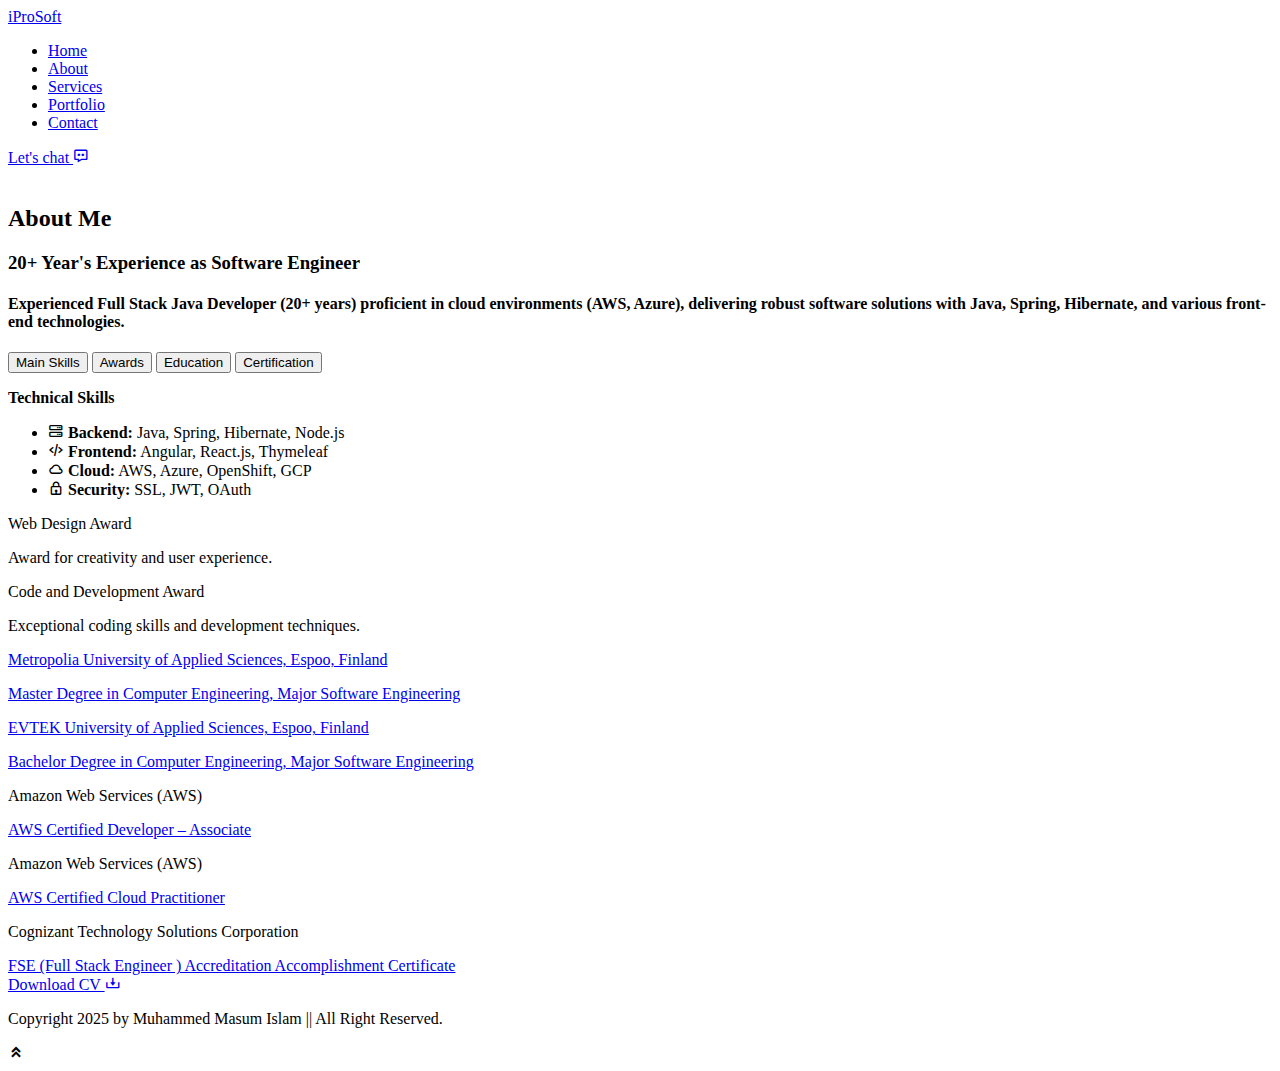
==== pages/about.html @ 1f495770 "Refactoring the website" ====
<!DOCTYPE html>
<html lang="en">
<head>
    <meta charset="UTF-8">
    <meta name="viewport" content="width=device-width, initial-scale=1.0">
    <title>About - iProSoft</title>
    <!-- Same head content as index.html -->
    <script type="text/javascript" src="https://cdn.jsdelivr.net/npm/@emailjs/browser@4/dist/email.min.js"></script>
    <script src="https://unpkg.com/scrollreveal"></script>
    <script src="https://cdn.jsdelivr.net/npm/swiper@10/swiper-bundle.min.js"></script>
    <script src="https://cdnjs.cloudflare.com/ajax/libs/mixitup/3.3.1/mixitup.min.js"></script>
    <link rel="stylesheet" href="style.css">
    <link href='https://unpkg.com/boxicons@2.1.4/css/boxicons.min.css' rel='stylesheet'>
    <link rel="stylesheet" href="https://cdn.jsdelivr.net/npm/swiper@10/swiper-bundle.min.css"/>
    <link rel="icon" type="image/x-icon" href="../img/favicon.ico">
</head>
<body>
    <div class="overlay"></div>
    <!-- Same header as index.html -->
    <header>
        <a href="../index.html" class="logo"><span>iProSoft </span></a> 
        <ul class="navlist">
            <li><a href="../index.html">Home</a></li>
            <li><a href="about.html" class="active">About</a></li>
            <li><a href="services.html">Services</a></li>
            <li><a href="portfolio.html">Portfolio</a></li>
            <li><a href="contact.html">Contact</a></li>
        </ul>
        <div class="right-header">
            <a href="contact.html" class="btn">Let's chat <i class='bx bx-message-dots' ></i></a>
            <div class="menu-icon">
                <div class="bar"></div>
            </div>
        </div>
    </header>

    <section class="about" id="about">
        <div class="about-img">
            <img src="img/masum_aboutyMe.jpg" alt="" class="aboutHero">
        </div>
        <div class="about-content">
            <h2 class="heading">About Me</h2>
            <h3>20+ Year's Experience as Software Engineer</h3>
            <h4>Experienced Full Stack Java Developer (20+ years) proficient in cloud environments (AWS, Azure), delivering robust software solutions with Java, Spring, Hibernate, and various front-end technologies.</h4>
            <div class="about-btn">
                <button class="tab-button active" data-target="skills">Main Skills</button>
                <button class="tab-button" data-target="awards">Awards</button>
                <button class="tab-button" data-target="education">Education</button>
                <button class="tab-button" data-target="certifications">Certification</button>
            </div>
            <div class="content-btn">
                <!-- Main Skills Section -->
                <div class="content active" id="skills">
                    <div class="text-box">
                        <p><strong>Technical Skills</strong></p>
                        <ul class="skills-list">
                            <li><i class='bx bx-server'></i> <strong>Backend:</strong> Java, Spring, Hibernate, Node.js</li>
                            <li><i class='bx bx-code-alt'></i> <strong>Frontend:</strong> Angular, React.js, Thymeleaf</li>
                            <li><i class='bx bx-cloud'></i> <strong>Cloud:</strong> AWS, Azure, OpenShift, GCP</li>
                            <li><i class='bx bx-lock'></i> <strong>Security:</strong> SSL, JWT, OAuth</li>
                        </ul>
                    </div>
                </div>
            
                <!-- Awards Section -->
                <div class="content" id="awards">
                    <div class="text-box">
                        <p>Web Design Award</p>
                        <span>Award for creativity and user experience.</span>
                    </div>
                    <div class="text-box">
                        <p>Code and Development Award</p>
                        <span>Exceptional coding skills and development techniques.</span>
                    </div>
                </div>
            
                <!-- Education Section -->
                <div class="content" id="education">
                    <div class="text-box">
                        <a href="https://www.metropolia.fi/en" target="_blank"><p>Metropolia University of Applied Sciences, Espoo, Finland</p></a>    
                        <a href="https://drive.google.com/file/d/1jc4tWoQ13Z85LE96FGEQS5-FLoFgL8qO/view" target="_blank"><span>Master Degree in Computer Engineering, Major Software Engineering</span></a>
                    </div>
                    <div class="text-box">
                        <div class="text-box">
                            <a href="https://www.topuniversities.com/universities/evtek-university-applied-sciences" target="_blank"><p>EVTEK University of Applied Sciences, Espoo, Finland</p></a>    
                            <a href="https://drive.google.com/file/d/1eXI1-ggAT2vBCCVU-IXu0q5dloOwlWK7/view" target="_blank"><span>Bachelor Degree in Computer Engineering, Major Software Engineering</span></a>
                        </div>
                    </div>
                </div>
            
                <!-- Certification Section -->
                <div class="content" id="certifications">
                    <div class="text-box">
                        <p>Amazon Web Services (AWS)</p>
                       <a href="https://www.credly.com/badges/85604591-4ebd-45c4-a097-198f43486a17/linked_in_profile"><span>AWS Certified Developer – Associate</span></a> 
                    </div>
    
                    <div class="text-box">
                        <p>Amazon Web Services (AWS)</p>
                        <a href="https://www.credly.com/badges/afca3306-372e-4e0f-82de-a07c24c2e841?source=linked_in_profile"><span>AWS Certified Cloud Practitioner</span></a>
                    </div>
    
                    <div class="text-box">
                        <p>Cognizant Technology Solutions Corporation</p>
                        <a href="https://drive.google.com/file/d/1FgG6HJsr6mhLvpw0wDIvoo4RP1nh66yy/view?usp=sharing"><span>FSE (Full Stack Engineer ) Accreditation Accomplishment Certificate</span></a>
                    </div>
            </div>
        </div>  

        <div class="cvContent">
            <a href="../doc/Masum_Islam_CV.pdf" target="_blank" class="btn d-CV">Download CV <i class='bx bx-download'></i></a>
        </div>    
    </div>

    </section>

    


    <!-- Same footer and scripts as index.html -->
    <footer>
        <p>Copyright 2025 by <span>Muhammed Masum Islam</span> || All Right Reserved.</p>
    </footer>

    <div id="progress">
        <span id="progress-value">
            <i class='bx bxs-chevrons-up' ></i>
        </span>
    </div>

    <script src="script.js"></script>
</body>
</html>
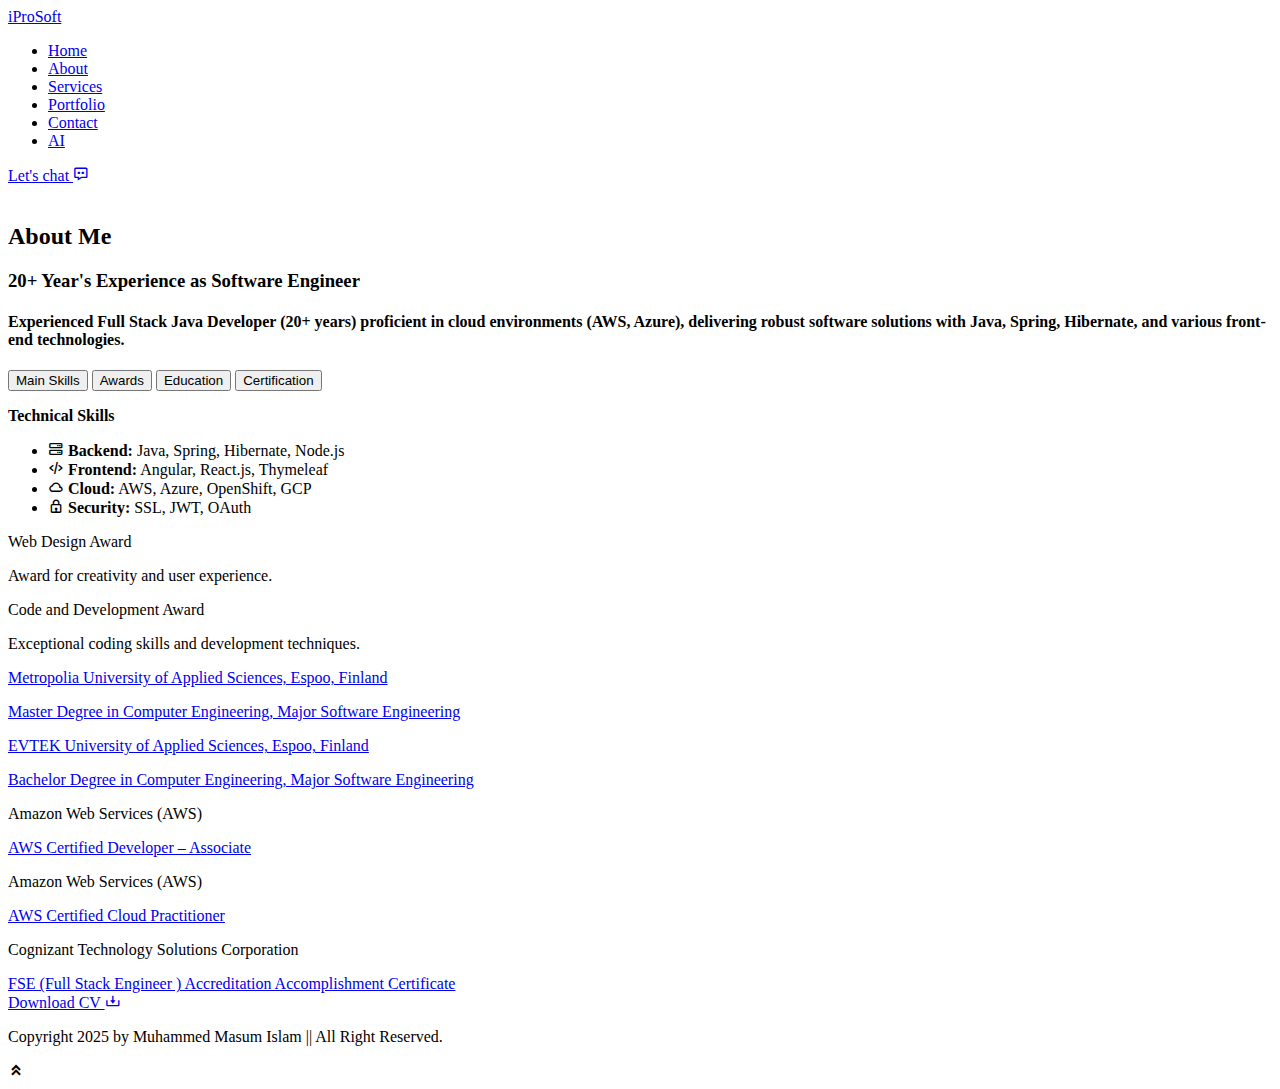
==== commit 33789105: "Add AI for all the pages" ====
--- a/pages/about.html
+++ b/pages/about.html
@@ -25,6 +25,7 @@
             <li><a href="services.html">Services</a></li>
             <li><a href="portfolio.html">Portfolio</a></li>
             <li><a href="contact.html">Contact</a></li>
+            <li><a href="ai.html">AI</a></li>
         </ul>
         <div class="right-header">
             <a href="contact.html" class="btn">Let's chat <i class='bx bx-message-dots' ></i></a>
